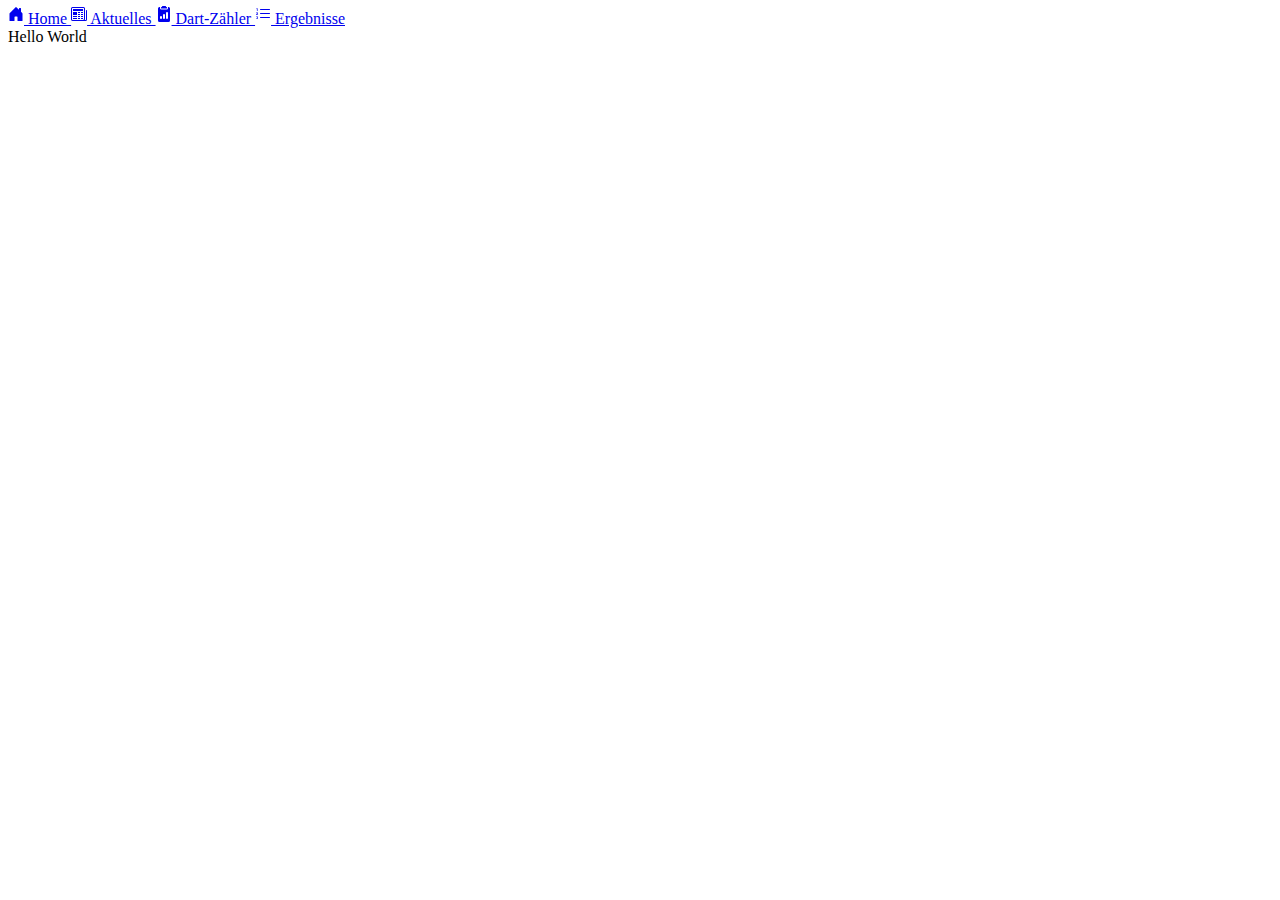
==== server/app/Frontend/index.html @ d01f1a4e "initial commit" ====
<!DOCTYPE html>
<html lang="de">
<head>
    <meta charset="UTF-8">
    <meta name="viewport" content="width=device-width, initial-scale=1.0">
    <title>PeDA-Home</title>
    <link href="https://cdn.jsdelivr.net/npm/bootstrap@5.3.2/dist/css/bootstrap.min.css" rel="stylesheet" integrity="sha384-T3c6CoIi6uLrA9TneNEoa7RxnatzjcDSCmG1MXxSR1GAsXEV/Dwwykc2MPK8M2HN" crossorigin="anonymous">
    <script src="https://cdn.jsdelivr.net/npm/bootstrap@5.3.2/dist/js/bootstrap.bundle.min.js" integrity="sha384-C6RzsynM9kWDrMNeT87bh95OGNyZPhcTNXj1NW7RuBCsyN/o0jlpcV8Qyq46cDfL" crossorigin="anonymous"></script>
    <link rel="stylesheet" href="index.css">
    <script src="index.js"></script>
</head>
<body>
    <nav class="navbar navbar-light bg-light">
        <a class="navbar-brand" href="#">
            <svg xmlns="http://www.w3.org/2000/svg" width="16" height="16" fill="currentColor" class="bi bi-house-door-fill" viewBox="0 0 16 16">
                <path d="M6.5 14.5v-3.505c0-.245.25-.495.5-.495h2c.25 0 .5.25.5.5v3.5a.5.5 0 0 0 .5.5h4a.5.5 0 0 0 .5-.5v-7a.5.5 0 0 0-.146-.354L13 5.793V2.5a.5.5 0 0 0-.5-.5h-1a.5.5 0 0 0-.5.5v1.293L8.354 1.146a.5.5 0 0 0-.708 0l-6 6A.5.5 0 0 0 1.5 7.5v7a.5.5 0 0 0 .5.5h4a.5.5 0 0 0 .5-.5"/>
            </svg>
            Home
        </a>

        <a class="navbar-item btn" href="/newsletter.html">
            <svg xmlns="http://www.w3.org/2000/svg" width="16" height="16" fill="currentColor" class="bi bi-newspaper" viewBox="0 0 16 16">
                <path d="M0 2.5A1.5 1.5 0 0 1 1.5 1h11A1.5 1.5 0 0 1 14 2.5v10.528c0 .3-.05.654-.238.972h.738a.5.5 0 0 0 .5-.5v-9a.5.5 0 0 1 1 0v9a1.5 1.5 0 0 1-1.5 1.5H1.497A1.497 1.497 0 0 1 0 13.5zM12 14c.37 0 .654-.211.853-.441.092-.106.147-.279.147-.531V2.5a.5.5 0 0 0-.5-.5h-11a.5.5 0 0 0-.5.5v11c0 .278.223.5.497.5z"/>
                <path d="M2 3h10v2H2zm0 3h4v3H2zm0 4h4v1H2zm0 2h4v1H2zm5-6h2v1H7zm3 0h2v1h-2zM7 8h2v1H7zm3 0h2v1h-2zm-3 2h2v1H7zm3 0h2v1h-2zm-3 2h2v1H7zm3 0h2v1h-2z"/>
            </svg>
            Aktuelles
        </a>

        <a class="navbar-item btn" href="/dartcounter.html">
            <svg xmlns="http://www.w3.org/2000/svg" width="16" height="16" fill="currentColor" class="bi bi-clipboard2-data-fill" viewBox="0 0 16 16">
                <path d="M10 .5a.5.5 0 0 0-.5-.5h-3a.5.5 0 0 0-.5.5.5.5 0 0 1-.5.5.5.5 0 0 0-.5.5V2a.5.5 0 0 0 .5.5h5A.5.5 0 0 0 11 2v-.5a.5.5 0 0 0-.5-.5.5.5 0 0 1-.5-.5"/>
                <path d="M4.085 1H3.5A1.5 1.5 0 0 0 2 2.5v12A1.5 1.5 0 0 0 3.5 16h9a1.5 1.5 0 0 0 1.5-1.5v-12A1.5 1.5 0 0 0 12.5 1h-.585q.084.236.085.5V2a1.5 1.5 0 0 1-1.5 1.5h-5A1.5 1.5 0 0 1 4 2v-.5q.001-.264.085-.5M10 7a1 1 0 1 1 2 0v5a1 1 0 1 1-2 0zm-6 4a1 1 0 1 1 2 0v1a1 1 0 1 1-2 0zm4-3a1 1 0 0 1 1 1v3a1 1 0 1 1-2 0V9a1 1 0 0 1 1-1"/>
            </svg>
            Dart-Zähler
        </a>

        <a class="navbar-item btn" href="/list.html">
            <svg xmlns="http://www.w3.org/2000/svg" width="16" height="16" fill="currentColor" class="bi bi-list-ol" viewBox="0 0 16 16">
                <path fill-rule="evenodd" d="M5 11.5a.5.5 0 0 1 .5-.5h9a.5.5 0 0 1 0 1h-9a.5.5 0 0 1-.5-.5m0-4a.5.5 0 0 1 .5-.5h9a.5.5 0 0 1 0 1h-9a.5.5 0 0 1-.5-.5m0-4a.5.5 0 0 1 .5-.5h9a.5.5 0 0 1 0 1h-9a.5.5 0 0 1-.5-.5"/>
                <path d="M1.713 11.865v-.474H2c.217 0 .363-.137.363-.317 0-.185-.158-.31-.361-.31-.223 0-.367.152-.373.31h-.59c.016-.467.373-.787.986-.787.588-.002.954.291.957.703a.595.595 0 0 1-.492.594v.033a.615.615 0 0 1 .569.631c.003.533-.502.8-1.051.8-.656 0-1-.37-1.008-.794h.582c.008.178.186.306.422.309.254 0 .424-.145.422-.35-.002-.195-.155-.348-.414-.348h-.3zm-.004-4.699h-.604v-.035c0-.408.295-.844.958-.844.583 0 .96.326.96.756 0 .389-.257.617-.476.848l-.537.572v.03h1.054V9H1.143v-.395l.957-.99c.138-.142.293-.304.293-.508 0-.18-.147-.32-.342-.32a.33.33 0 0 0-.342.338zM2.564 5h-.635V2.924h-.031l-.598.42v-.567l.629-.443h.635z"/>
            </svg>
            Ergebnisse
        </a>
    </nav>
    <div>Hello World</div>
</body>
</html>
---- server/app/Frontend/index.css ----
.bi
{
    position: relative;
    top: -1.5pt;
}
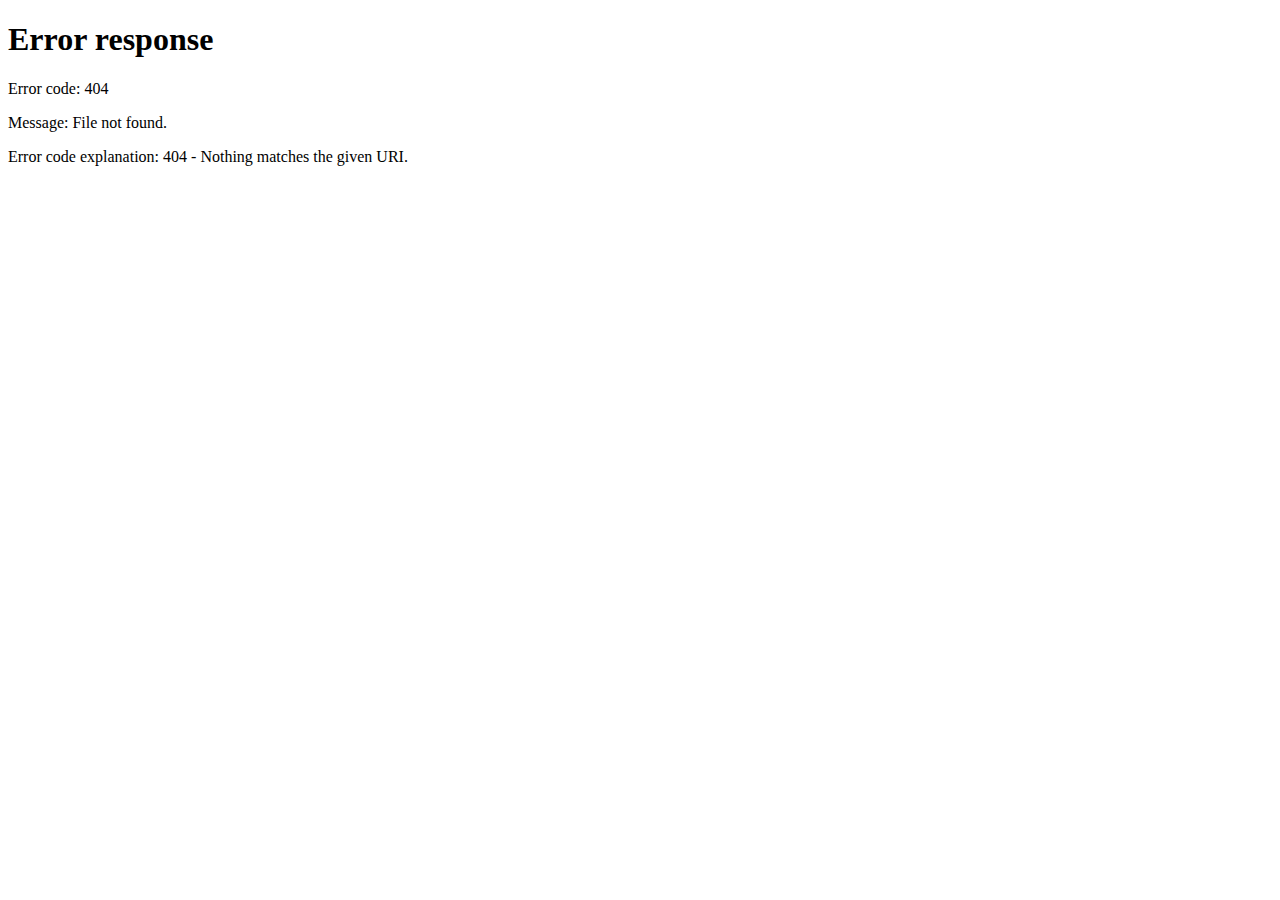
==== commit 25b941c8: "added login to website" ====
--- a/server/app/Frontend/index.html
+++ b/server/app/Frontend/index.html
@@ -9,7 +9,7 @@
     <link rel="stylesheet" href="index.css">
     <script src="index.js"></script>
 </head>
-<body>
+<body onload="checkLoginToken()">
     <nav class="navbar navbar-light bg-light">
         <a class="navbar-brand" href="#">
             <svg xmlns="http://www.w3.org/2000/svg" width="16" height="16" fill="currentColor" class="bi bi-house-door-fill" viewBox="0 0 16 16">
@@ -41,7 +41,14 @@
             </svg>
             Ergebnisse
         </a>
+        <a class="navbar-item btn" onclick="logout()">
+            <svg xmlns="http://www.w3.org/2000/svg" width="16" height="16" fill="currentColor" class="bi bi-box-arrow-right" viewBox="0 0 16 16">
+                <path fill-rule="evenodd" d="M10 12.5a.5.5 0 0 1-.5.5h-8a.5.5 0 0 1-.5-.5v-9a.5.5 0 0 1 .5-.5h8a.5.5 0 0 1 .5.5v2a.5.5 0 0 0 1 0v-2A1.5 1.5 0 0 0 9.5 2h-8A1.5 1.5 0 0 0 0 3.5v9A1.5 1.5 0 0 0 1.5 14h8a1.5 1.5 0 0 0 1.5-1.5v-2a.5.5 0 0 0-1 0z"/>
+                <path fill-rule="evenodd" d="M15.854 8.354a.5.5 0 0 0 0-.708l-3-3a.5.5 0 0 0-.708.708L14.293 7.5H5.5a.5.5 0 0 0 0 1h8.793l-2.147 2.146a.5.5 0 0 0 .708.708z"/>
+            </svg>
+            Logout
+        </a>
     </nav>
     <div>Hello World</div>
 </body>
-</html>+</html>
